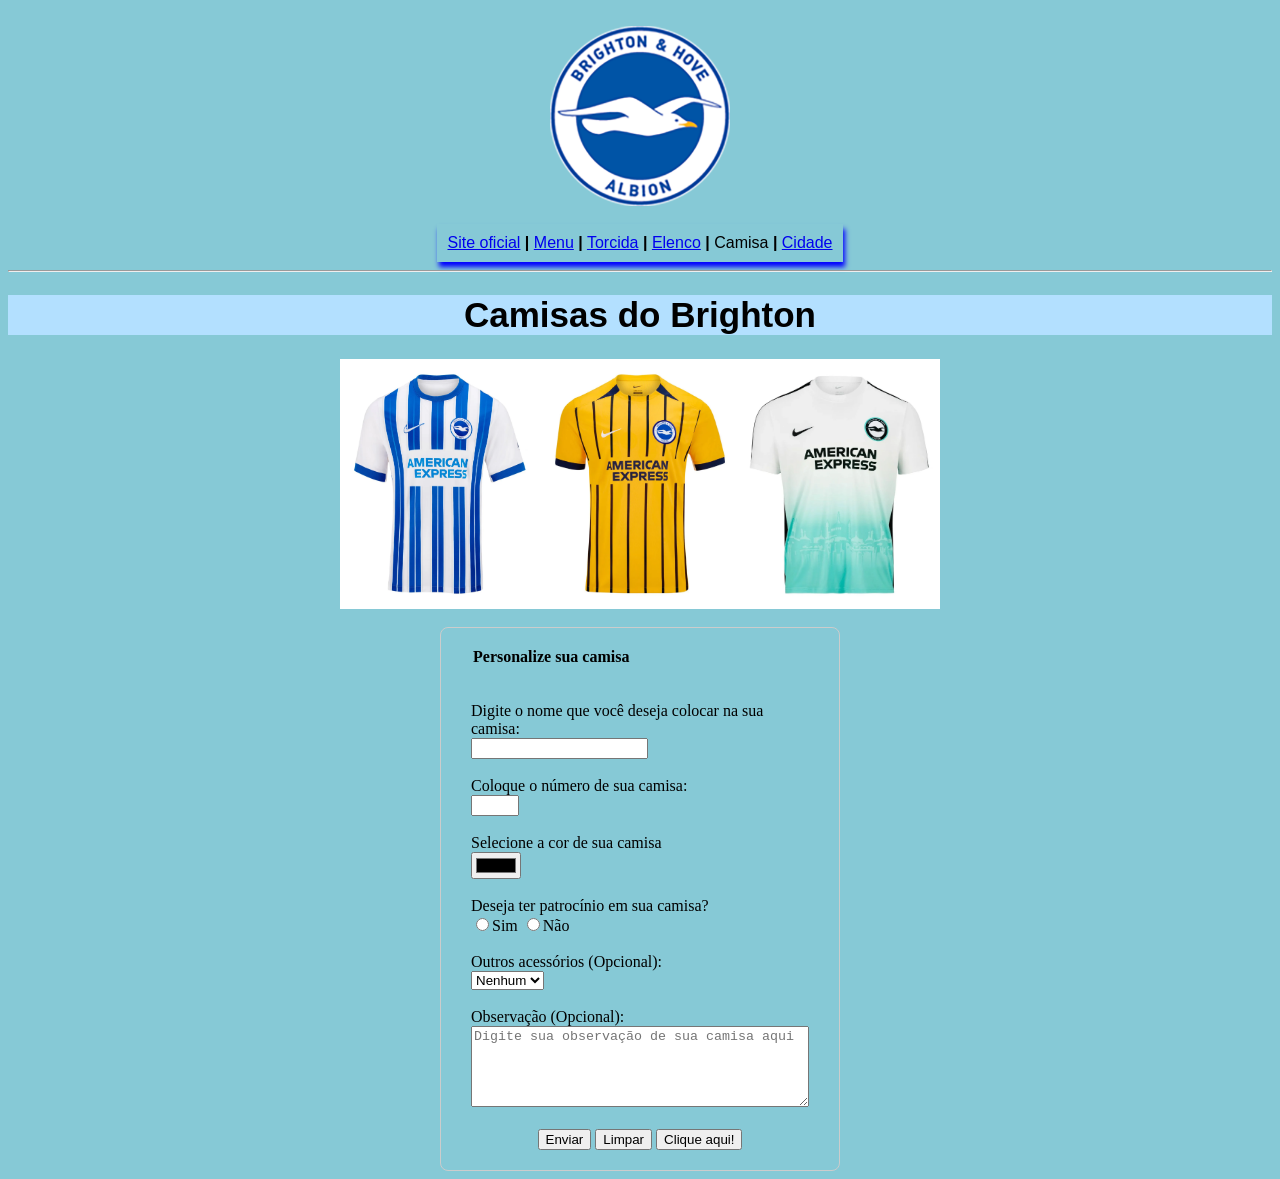
==== camisa.html @ ee8c9505 "Add files via upload" ====
<!DOCTYPE html>
<html>
<head>
	<link rel="stylesheet" type="text/css" href="style.css">
	<link rel="icon" type="image/x-icon" href="brighton.png">
	<meta charset="utf-8">
	<meta name="viewport" content="width=device-width, initial-scale=1">
	<title>Camisa</title>
</head>
<body style="background-color: #86c9d6;">

	<style>
		
		h1 {
			color: black;
			text-align: center;
			font-size: 35px;
			font-family: Calibri, Arial, sans-serif;
		}

		p {
			text-align: justify;
			font-size: 15px;
			font-family: Rockwell, sans-serif;
		}

		#extra {
			text-align: center;
			font-family: Times New Roman, serif;
		}

		h3 {
			color: darkblue;
			text-align: center;
			font-size: 18px;
			font-family: Calibri, Arial, sans-serif;
		}

		h2 {
			color: black;
			text-align: center;
			font-size: 21px;
			font-family: Calibri, Arial, sans-serif;
		}

		.centralizar {
			text-align: center;
			font-size: 16px;
		}

	</style>

	<br>

	<img src="brighton.png" width="180" height="165" style="display: block; margin: auto;" title="Logo do time" class="img-fluida">

	<br>
	<p align="center" id="subtitulo" class="centralizar"><a href="https://www.brightonandhovealbion.com/home" accesskey="B" target="blank">Site oficial</a> <b>|</b> <a href="index.html">Menu</a> <b>|</b> <a href="torcida.html">Torcida</a> <b>|</b> <a href="elenco.html">Elenco</a> <b>|</b> Camisa <b>|</b> <a href="cidade.html">Cidade</a></p>
	<hr>
	<h1 align="center" id="titulo">Camisas do Brighton</h1>
		<div class="galeria2">
			<img src="camisa1.webp" width="200">
			<img src="camisa2.webp" width="200">
			<img src="camisa3.webp" width="200">
		</div>
	<br>
		<fieldset>
			<form>
				<legend><b>Personalize sua camisa</b></legend>

				<br><br>

				<label for="nome">Digite o nome que você deseja colocar na sua camisa:</label><br>
				<input type="name" name="Digite sue nome" id="nome" minlength="3" maxlength="12">

				<br><br>

				<label for="numero">Coloque o número de sua camisa:</label><br>
				<input type="number" name="numero" id="numero" min="1" max="99" required>

				<br><br>

				<label for="cor">Selecione a cor de sua camisa</label><br>
				<input type="color" name="cor" id="cor">

				<br><br>

				<label for="patrocinio">Deseja ter patrocínio em sua camisa?</label><br>
				<input type="radio" name="patrocinio">Sim
				<input type="radio" name="patrocinio">Não

				<br><br>

				<label>Outros acessórios (Opcional):</label><br>
					<select>
						<option>Calção</option>
						<option>Meião</option>
						<option>Chuteira</option>
						<option>Boné</option>
						<option selected>Nenhum</option>
					</select>

				<br><br>

				<label>Observação (Opcional):</label><br>
				<textarea id="msg" class="msg" maxlength="1000" rows="5" cols="50" placeholder="Digite sua observação de sua camisa aqui"></textarea>

				<br><br>

				<div style="text-align: center;">
					<input type="submit" value="Enviar">
					<input type="reset" value="Limpar">
					<input type="button" value="Clique aqui!" onclick="alert('Se você já preencheu o formulário, aguarde o pagamento');">
				</div>
			</form>
		</fieldset>

</body>
</html>
---- style.css ----
boby {
	font-family: Times New Roman, serif;
	background-color: #86c9d6;
	margin: auto;
}

#titulo {
	color: black;
	background-color: #b3e0ff;
	font-family: Calibri, Arial, sans-serif;
}

#subtitulo {
	color: black;
	box-shadow: 2px 5px 5px blue;
	margin: auto;
	padding: 10px;
	width: fit-content;

}

#subtitulo2 {
	font-size: 30px;
	color: black;
}

p {
	max-width: 900px;
	margin: auto;
}

table {
	border: 5px solid black;
	border-collapse: collapse;
}

th td {
	border: 1px solid black;
}

a:hover {
	color: royalblue;
}

.curiosidade {
	max-width: 900px;
	margin: auto;
}

.temperatura {
	max-width: 900px;
	margin: auto;
}

meter::-wibkit-meter-bar {
	background: #e0e0e0;
}

.video-wrapper {
	max-width: 800px;
	width: 100%;
	aspect-ratio: 16 / 9;
	margin: 0 auto;
}

.video-wrapper iframe {
	width: 100%;
	height: 100%;
	display: block;
}

.galeria {
	display: flex;
	justify-content: center;
	gap: 20px;
	flex-wrap: wrap;
}

.img-galeria {
	width: 250px;
	max-width: 40%;
	height: auto;
}

.img-fluida {
	max-width: 100%;
	height: auto;
}

.galeria2 {
	display: flex;
	justify-content: center;
	gap: 0px;
	flex-wrap: wrap;
}

fieldset {
	box-sizing: border-box;
	width: 400px;
	max-width: 100%;
	display: block;
	margin: 0 auto;
	justify-content: center;
	flex-wrap: wrap;
	border: 1px solid #ccc;
	border-radius: 8px;
	padding: 20px 30px;
	height: auto;
}

select, textarea {
	box-sizing: border-box;
	max-width: 100%;
	height: auto;
}

.mapa-wrapper {
	max-width: 550px;
	width: 100% ;
	height: 450px;
}

.msg {
	max-width: 900px;
	width: 100%;
	height: auto;
	margin: 0 auto;
}

.img-center {
	display: block;
	margin: 0 auto;
	max-width: 100%;
	height: auto;
}
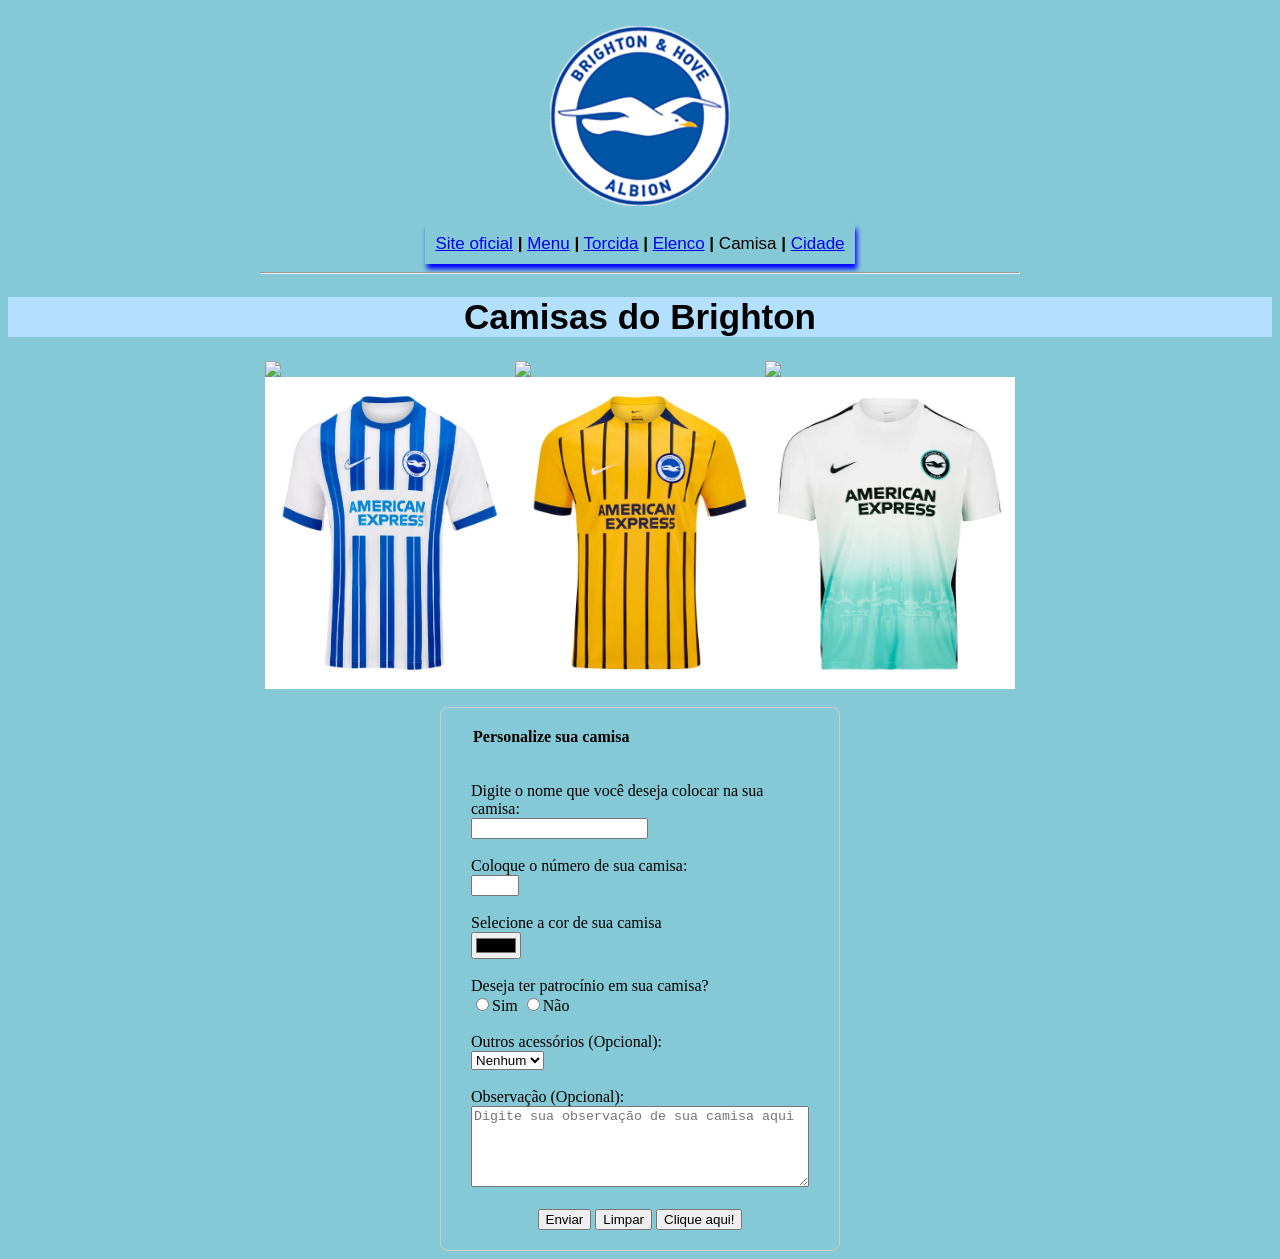
==== commit 975b90f1: "Update shirt images and maintain form functionality" ====
--- a/camisa.html
+++ b/camisa.html
@@ -55,15 +55,26 @@
 	<img src="brighton.png" width="180" height="165" style="display: block; margin: auto;" title="Logo do time" class="img-fluida">
 
 	<br>
+
 	<p align="center" id="subtitulo" class="centralizar"><a href="https://www.brightonandhovealbion.com/home" accesskey="B" target="blank">Site oficial</a> <b>|</b> <a href="index.html">Menu</a> <b>|</b> <a href="torcida.html">Torcida</a> <b>|</b> <a href="elenco.html">Elenco</a> <b>|</b> Camisa <b>|</b> <a href="cidade.html">Cidade</a></p>
+
 	<hr>
 	<h1 align="center" id="titulo">Camisas do Brighton</h1>
+
 		<div class="galeria2">
-			<img src="camisa1.webp" width="200">
-			<img src="camisa2.webp" width="200">
-			<img src="camisa3.webp" width="200">
+			<img src="shirt1.jpg" width="250">
+			<img src="shirt2.jpg" width="250">
+			<img src="shirt3.jpg" width="250">
 		</div>
+
+		<div class="galeria2">
+			<img src="camisa1.webp" width="250">
+			<img src="camisa2.webp" width="250">
+			<img src="camisa3.webp" width="250">
+		</div>
+
 	<br>
+
 		<fieldset>
 			<form>
 				<legend><b>Personalize sua camisa</b></legend>
@@ -116,4 +127,4 @@
 		</fieldset>
 
 </body>
-</html>+</html>
--- a/style.css
+++ b/style.css
@@ -16,6 +16,7 @@
 	margin: auto;
 	padding: 10px;
 	width: fit-content;
+	font-size: 17px;
 
 }
 
@@ -114,6 +115,10 @@
 	height: auto;
 }
 
+hr {
+	width: 60%;
+}
+
 .mapa-wrapper {
 	max-width: 550px;
 	width: 100% ;
@@ -132,4 +137,4 @@
 	margin: 0 auto;
 	max-width: 100%;
 	height: auto;
-}+}
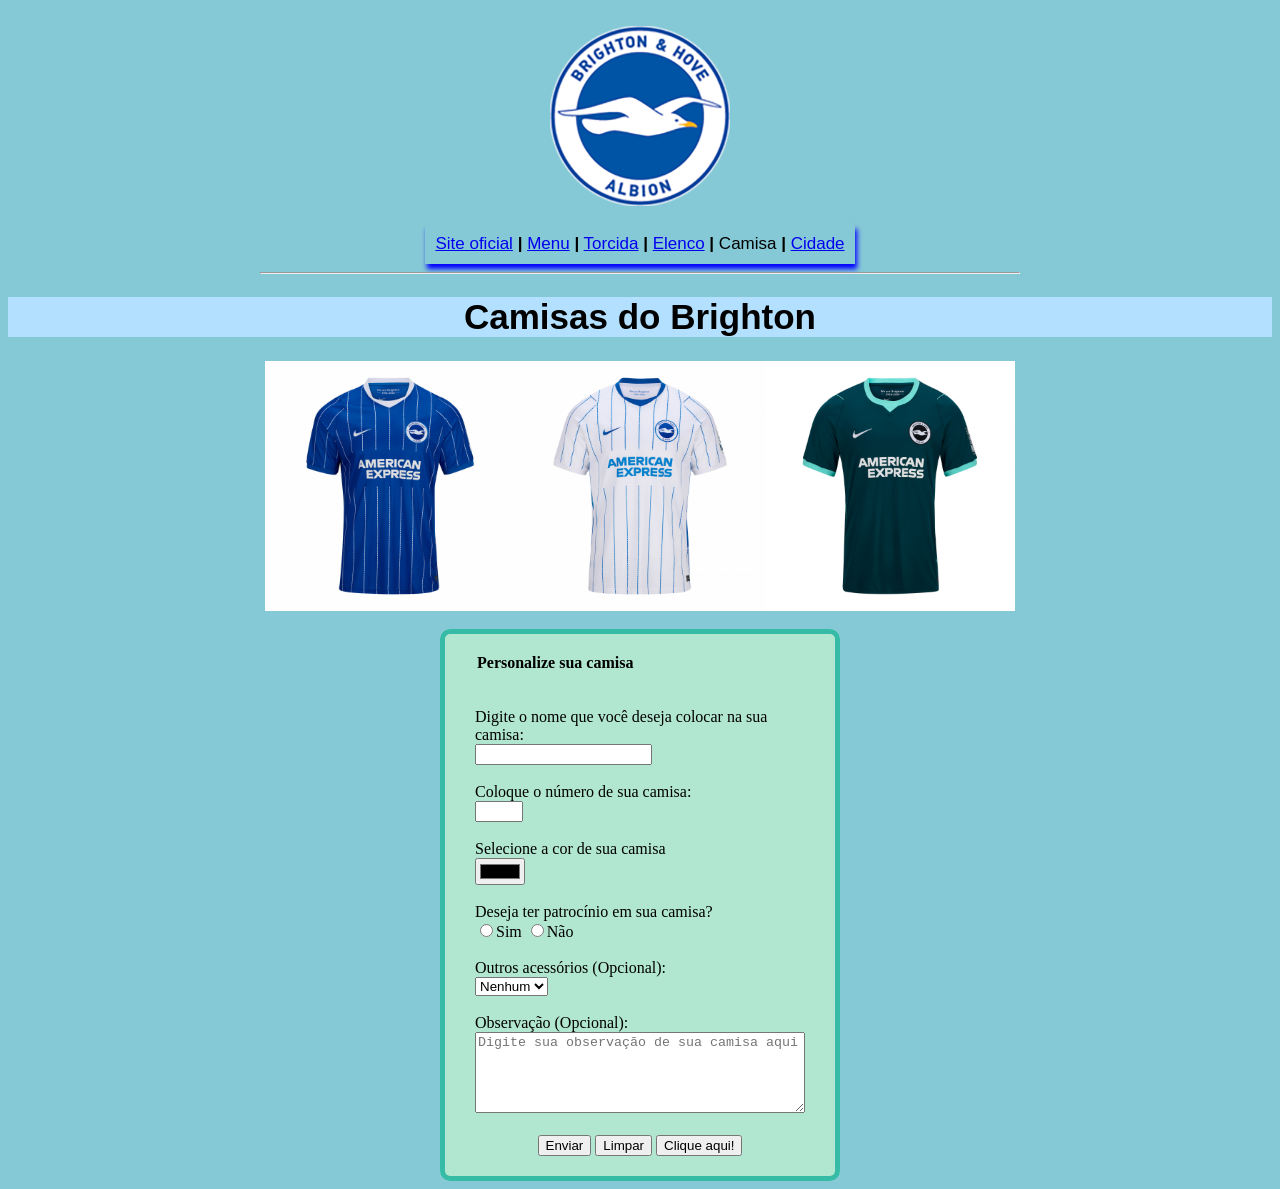
==== commit a5183c50: "Fix formatting and structure in camisa.html" ====
--- a/camisa.html
+++ b/camisa.html
@@ -67,12 +67,6 @@
 			<img src="shirt3.jpg" width="250">
 		</div>
 
-		<div class="galeria2">
-			<img src="camisa1.webp" width="250">
-			<img src="camisa2.webp" width="250">
-			<img src="camisa3.webp" width="250">
-		</div>
-
 	<br>
 
 		<fieldset>
--- a/style.css
+++ b/style.css
@@ -103,10 +103,12 @@
 	margin: 0 auto;
 	justify-content: center;
 	flex-wrap: wrap;
-	border: 1px solid #ccc;
-	border-radius: 8px;
+	border: 5px solid #ccc;
+	border-radius: 10px;
 	padding: 20px 30px;
 	height: auto;
+	border-color: #36bba6;
+	background-color: #b1e6d1;
 }
 
 select, textarea {
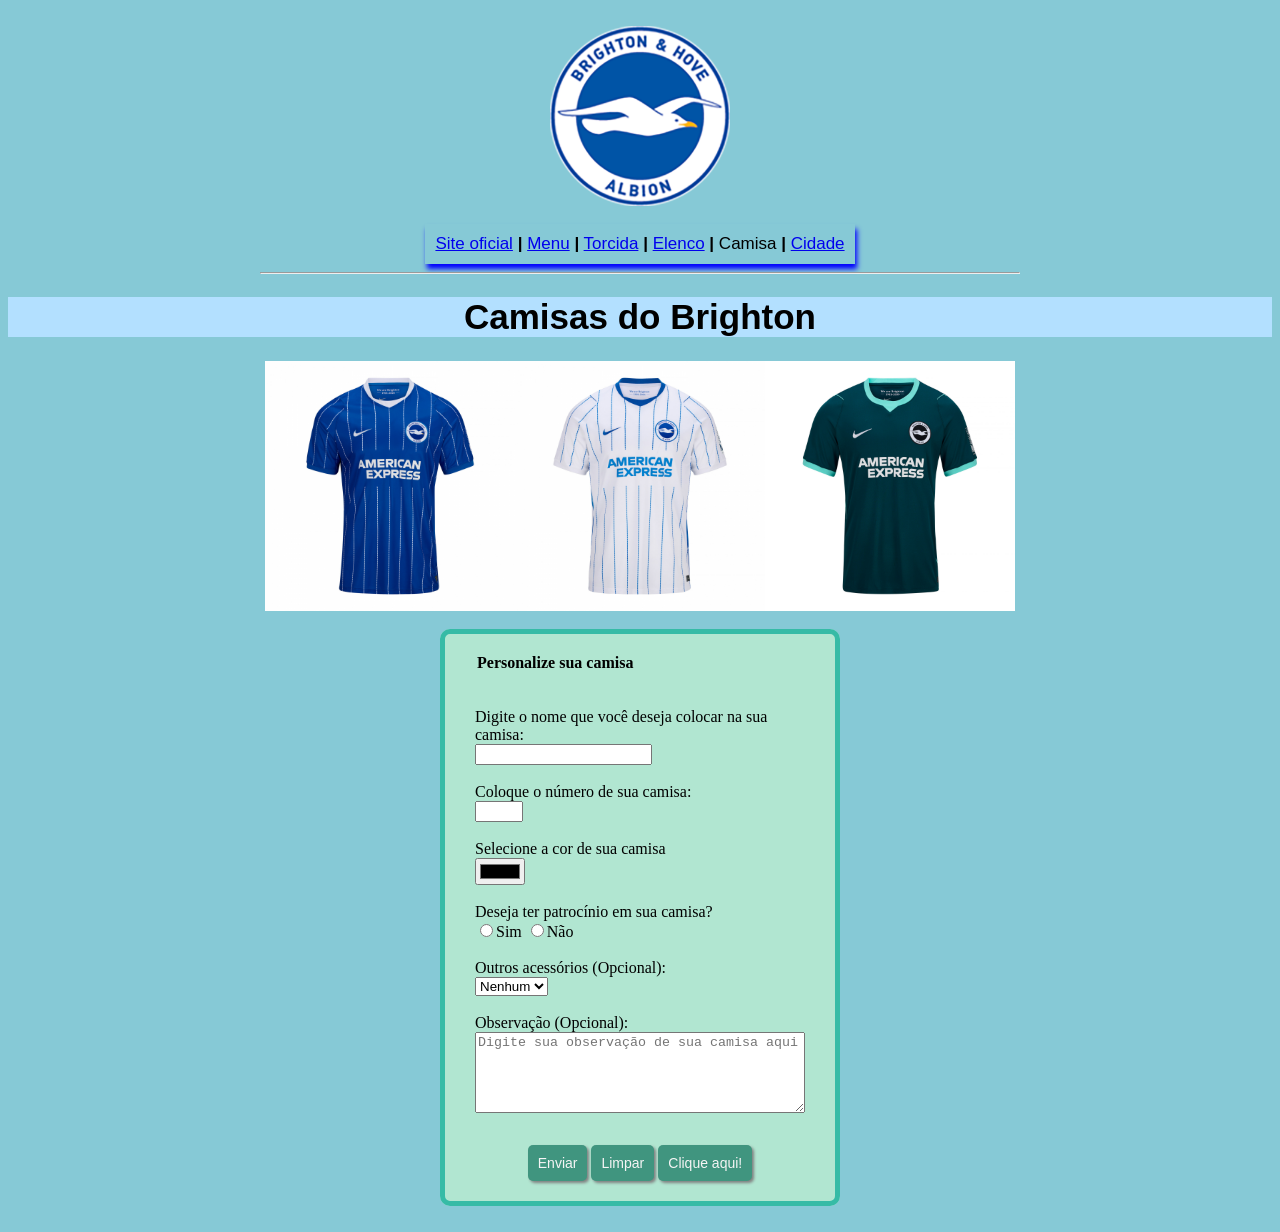
==== commit 5a75910f: "Update camisa.html" ====
--- a/camisa.html
+++ b/camisa.html
@@ -48,11 +48,39 @@
 			font-size: 16px;
 		}
 
+		input[type="button"],
+		input[type="submit"], 
+		input[type="reset"] {
+			margin-top: 10px;
+			color: whitesmoke;
+			padding: 10px;
+			font-size: 14px;
+			border: none;
+			border-radius: 5px;
+			background-color: #40957f;
+			cursor: pointer;
+			box-shadow: 2px 2px 3px gray;
+		}
+
+		input[type="button"]:hover,
+		input[type="submit"]:hover,
+		input[type="reset"]:hover {
+			margin-top: 10px;
+			color: black;
+			padding: 10px;
+			font-size: 14px;
+			border: none;
+			border-radius: 5px;
+			background-color: #3d6868;
+			cursor: pointer;
+			box-shadow: 2px 2px 3px gray;
+		}
+
 	</style>
 
 	<br>
 
-	<img src="brighton.png" width="180" height="165" style="display: block; margin: auto;" title="Logo do time" class="img-fluida">
+	<img src="brighton.png" width="180" height="165" style="display: block; margin: auto;" title="Logo do time" class="img-fluida" id="animacao">
 
 	<br>
 
@@ -120,5 +148,7 @@
 			</form>
 		</fieldset>
 
+		<br>
+
 </body>
 </html>
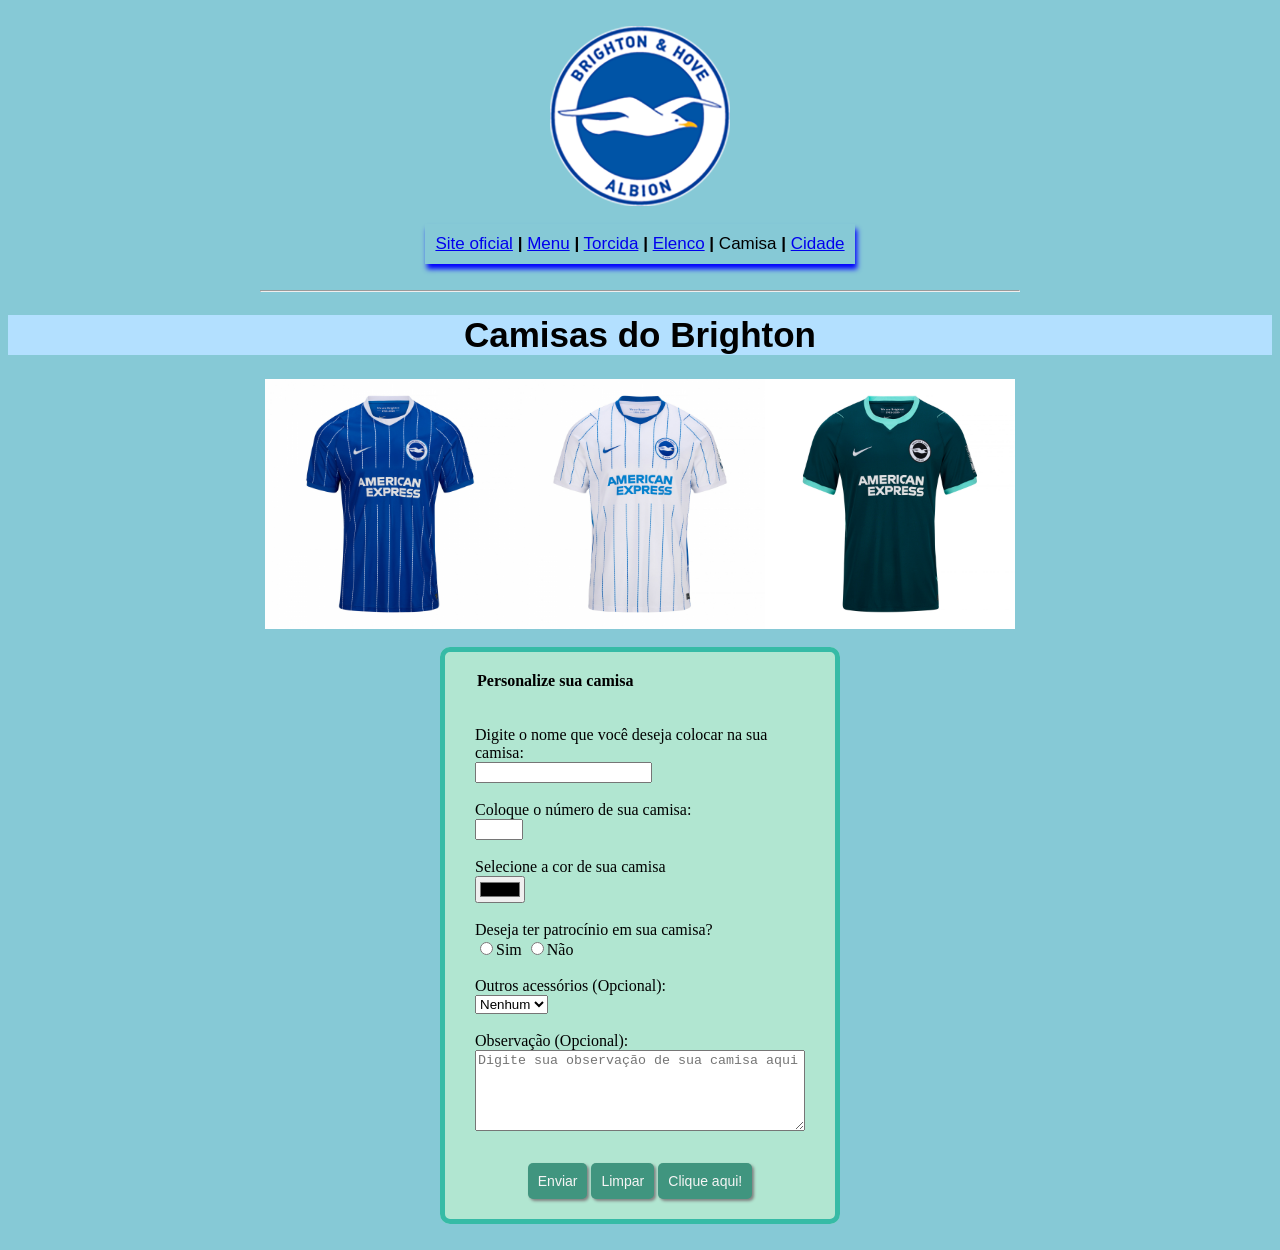
==== commit 97581ee6: "Update camisa.html" ====
--- a/camisa.html
+++ b/camisa.html
@@ -84,7 +84,7 @@
 
 	<br>
 
-	<p align="center" id="subtitulo" class="centralizar"><a href="https://www.brightonandhovealbion.com/home" accesskey="B" target="blank">Site oficial</a> <b>|</b> <a href="index.html">Menu</a> <b>|</b> <a href="torcida.html">Torcida</a> <b>|</b> <a href="elenco.html">Elenco</a> <b>|</b> Camisa <b>|</b> <a href="cidade.html">Cidade</a></p>
+	<p align="center" id="subtitulo" class="centralizar"><a href="https://www.brightonandhovealbion.com/home" accesskey="B" target="blank">Site oficial</a> <b>|</b> <a href="index.html">Menu</a> <b>|</b> <a href="torcida.html">Torcida</a> <b>|</b> <a href="elenco.html">Elenco</a> <b>|</b> Camisa <b>|</b> <a href="cidade.html">Cidade</a></p><br>
 
 	<hr>
 	<h1 align="center" id="titulo">Camisas do Brighton</h1>
--- a/style.css
+++ b/style.css
@@ -140,3 +140,21 @@
 	max-width: 100%;
 	height: auto;
 }
+
+#animacao {
+	animation-name: rodar;
+	animation-duration: 0.5s;
+	animation-iteration-count: ;
+	animation-timing-function: linear;
+	animation-direction: normal;
+}
+
+@keyframes rodar{
+	from {
+		transform: rotate(0deg);
+	}
+
+	to {
+		transform: rotate(360deg);
+	}
+} 
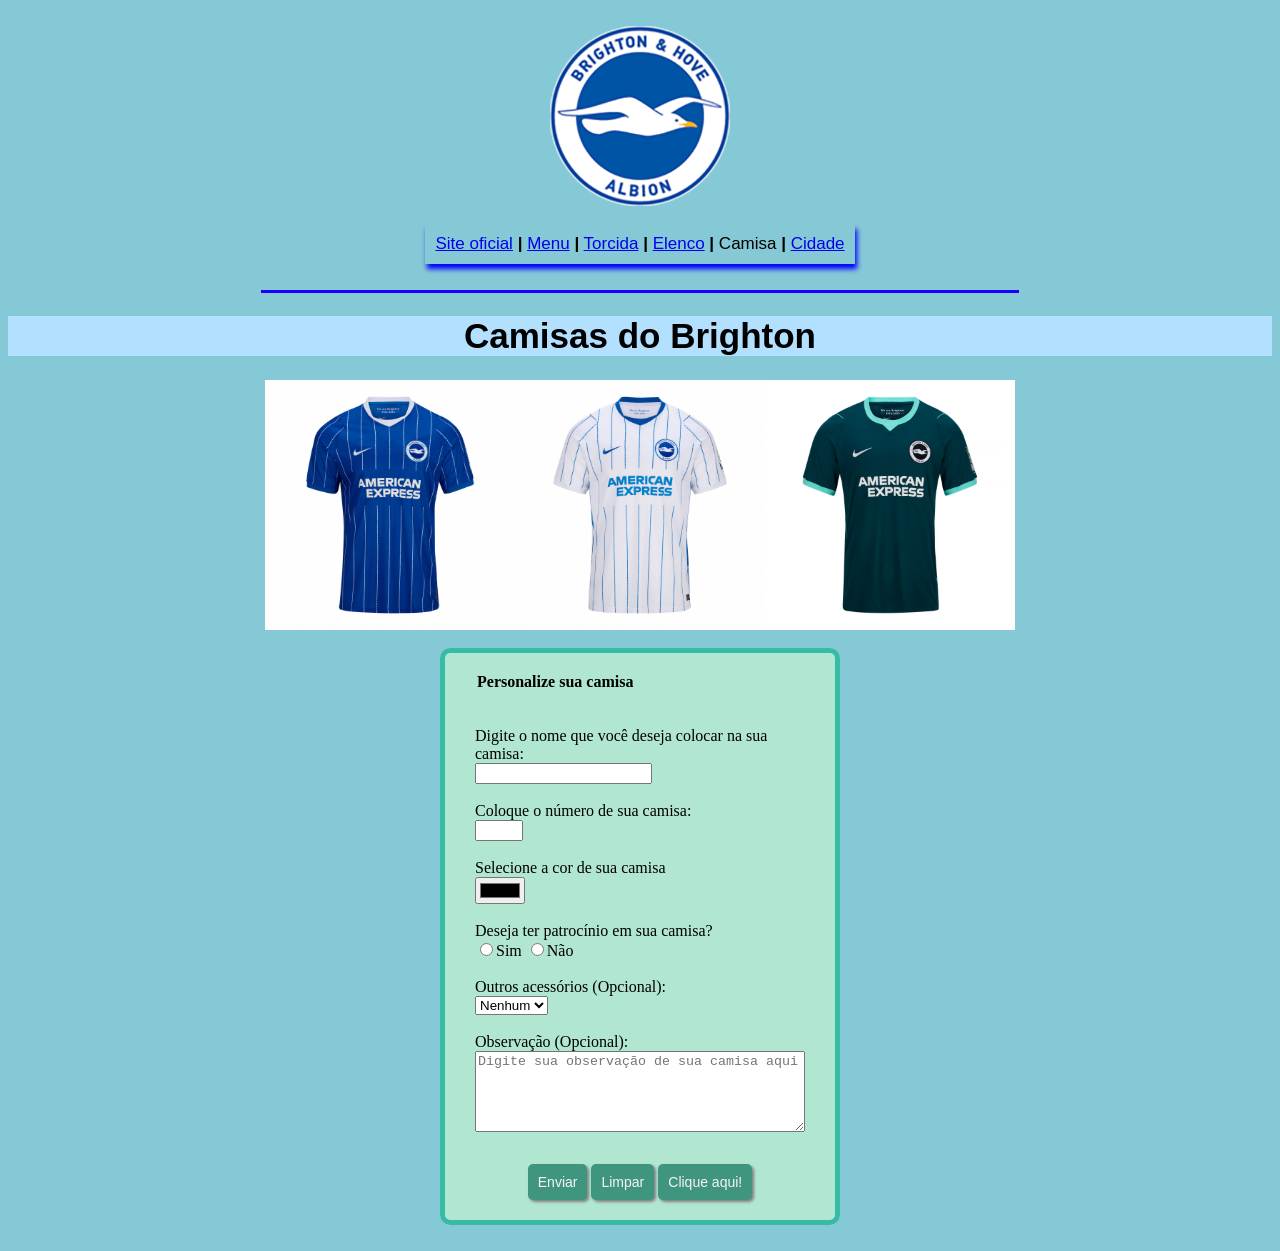
==== commit f3077ab8: "Update camisa.html" ====
--- a/camisa.html
+++ b/camisa.html
@@ -3,6 +3,7 @@
 <head>
 	<link rel="stylesheet" type="text/css" href="style.css">
 	<link rel="icon" type="image/x-icon" href="brighton.png">
+	<link rel="stylesheet" href="https://cdnjs.cloudflare.com/ajax/libs/animate.css/4.1.1/animate.min.css">
 	<meta charset="utf-8">
 	<meta name="viewport" content="width=device-width, initial-scale=1">
 	<title>Camisa</title>
@@ -87,7 +88,7 @@
 	<p align="center" id="subtitulo" class="centralizar"><a href="https://www.brightonandhovealbion.com/home" accesskey="B" target="blank">Site oficial</a> <b>|</b> <a href="index.html">Menu</a> <b>|</b> <a href="torcida.html">Torcida</a> <b>|</b> <a href="elenco.html">Elenco</a> <b>|</b> Camisa <b>|</b> <a href="cidade.html">Cidade</a></p><br>
 
 	<hr>
-	<h1 align="center" id="titulo">Camisas do Brighton</h1>
+	<h1 align="center" id="titulo" class="animate__animated animate__fadeInUp">Camisas do Brighton</h1>
 
 		<div class="galeria2">
 			<img src="shirt1.jpg" width="250">
--- a/style.css
+++ b/style.css
@@ -2,6 +2,10 @@
 	font-family: Times New Roman, serif;
 	background-color: #86c9d6;
 	margin: auto;
+}
+
+html {
+	scroll-behavior: smooth;
 }
 
 #titulo {
@@ -119,6 +123,9 @@
 
 hr {
 	width: 60%;
+	height: 3px;
+	border: none;
+	background-color: #1C00FF;
 }
 
 .mapa-wrapper {
